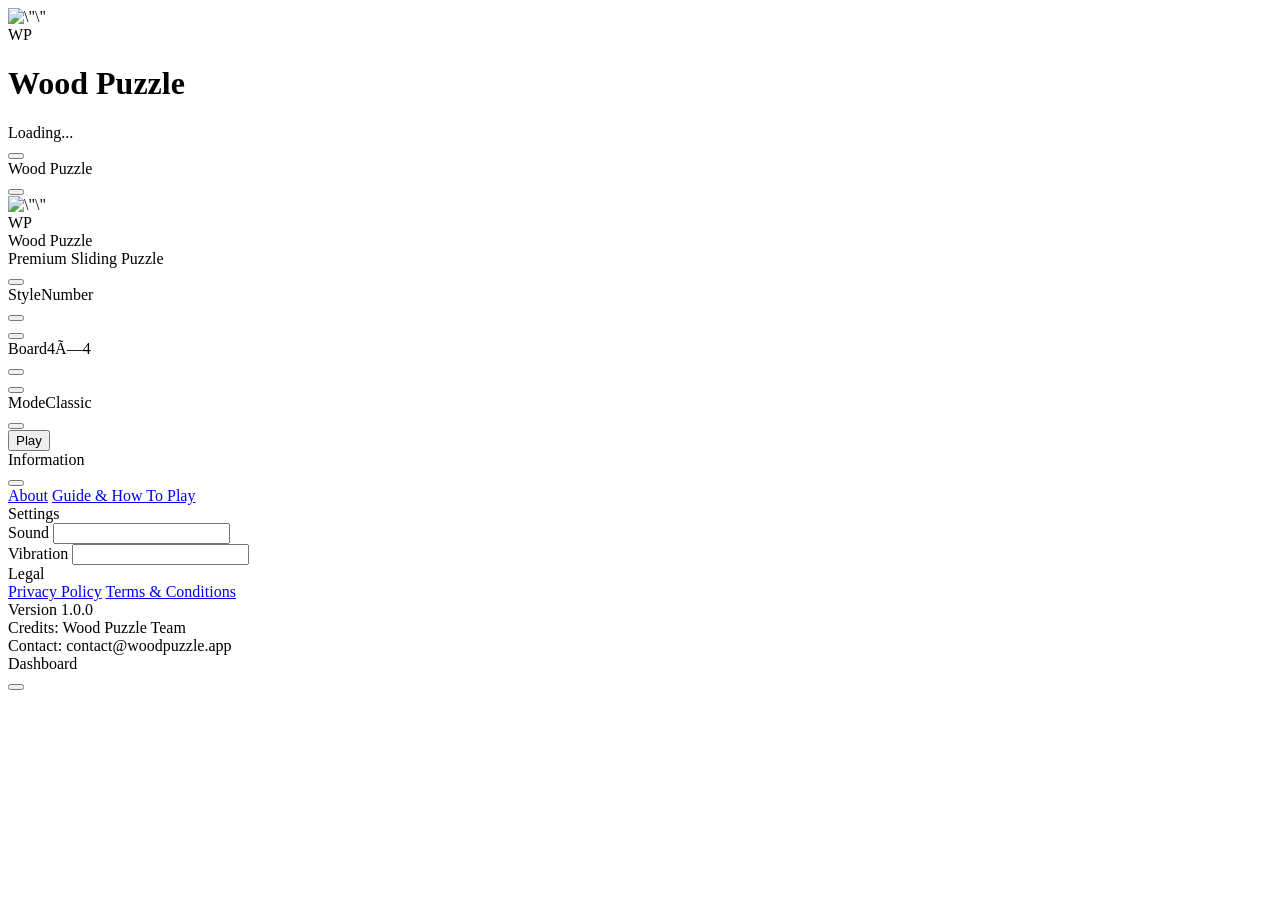
==== index.html @ e0333876 "Create index.html" ====
<!DOCTYPE html>
<html lang=\"en\">
<head>
  <meta charset=\"UTF-8\" />
  <meta name=\"viewport\" content=\"width=device-width, initial-scale=1.0, maximum-scale=1.0, user-scalable=no, viewport-fit=cover\" />
  <meta name=\"theme-color\" content=\"#3d2817\" />
  <meta name=\"apple-mobile-web-app-capable\" content=\"yes\" />
  <meta name=\"mobile-web-app-capable\" content=\"yes\" />
  <meta name=\"apple-mobile-web-app-status-bar-style\" content=\"black-translucent\" />
  <title>Wood Puzzle</title>
  <link rel=\"manifest\" href=\"manifest.json\" />
  <link rel=\"icon\" type=\"image/png\" href=\"assets/icons/icon-192.png\" />
  <link rel=\"apple-touch-icon\" href=\"assets/icons/icon-192.png\" />
  <link rel=\"stylesheet\" href=\"css/main.css\" />
</head>
<body class=\"page-home\">
  <!-- Loading Screen -->
  <div id=\"loading-screen\" data-testid=\"loading-screen\">
    <div class=\"loading-inner\">
      <div class=\"loading-logo\" aria-hidden=\"true\">
        <img src=\"assets/images/logo.png\" alt=\"\" onerror=\"this.style.display='none'\" />
        <div class=\"loading-logo-fallback\">WP</div>
      </div>
      <h1 class=\"loading-title\">Wood Puzzle</h1>
      <div class=\"loading-text\" data-testid=\"loading-text\">Loading<span class=\"dots\"><span>.</span><span>.</span><span>.</span></span></div>
    </div>
  </div>

  <!-- Mobile frame -->
  <div class=\"device-frame\" id=\"device-frame\">
    <div class=\"app-shell\" id=\"app-shell\">

      <!-- Top bar -->
      <header class=\"topbar\">
        <button class=\"icon-btn\" id=\"open-info\" aria-label=\"Information\" data-testid=\"open-info-btn\">
          <span class=\"svg-slot\" data-icon=\"info\"></span>
        </button>
        <div class=\"topbar-title\">Wood Puzzle</div>
        <button class=\"icon-btn\" id=\"open-dashboard\" aria-label=\"Dashboard\" data-testid=\"open-dashboard-btn\">
          <span class=\"svg-slot\" data-icon=\"dashboard\"></span>
        </button>
      </header>

      <!-- Home content -->
      <main class=\"home-main\">
        <div class=\"brand\">
          <div class=\"brand-logo\">
            <img src=\"assets/images/logo.png\" alt=\"\" onerror=\"this.parentNode.classList.add('no-logo')\" />
            <div class=\"brand-logo-fallback\">WP</div>
          </div>
          <div class=\"brand-name\" data-testid=\"brand-name\">Wood Puzzle</div>
          <div class=\"brand-tag\">Premium Sliding Puzzle</div>
        </div>

        <!-- Style selector -->
        <div class=\"selector\" data-testid=\"style-selector\">
          <button class=\"sel-arrow\" id=\"style-prev\" aria-label=\"Previous style\" data-testid=\"style-prev-btn\"><span class=\"svg-slot\" data-icon=\"prev\"></span></button>
          <div class=\"sel-label\"><span class=\"sel-cap\">Style</span><span class=\"sel-val\" id=\"style-val\" data-testid=\"style-val\">Number</span></div>
          <button class=\"sel-arrow\" id=\"style-next\" aria-label=\"Next style\" data-testid=\"style-next-btn\"><span class=\"svg-slot\" data-icon=\"next\"></span></button>
        </div>

        <!-- Live preview board -->
        <div class=\"preview-wrap\">
          <div id=\"preview-board\" class=\"board preview\" data-testid=\"preview-board\"></div>
        </div>

        <!-- Sub-selector for photo style -->
        <div class=\"selector small\" id=\"photo-picker\" data-testid=\"photo-picker\" hidden>
          <button class=\"sel-arrow\" id=\"photo-prev\" aria-label=\"Previous photo\" data-testid=\"photo-prev-btn\"><span class=\"svg-slot\" data-icon=\"prev\"></span></button>
          <div class=\"sel-label\"><span class=\"sel-cap\">Photo</span><span class=\"sel-val\" id=\"photo-val\" data-testid=\"photo-val\">photo1</span></div>
          <button class=\"sel-arrow\" id=\"photo-next\" aria-label=\"Next photo\" data-testid=\"photo-next-btn\"><span class=\"svg-slot\" data-icon=\"next\"></span></button>
          <button class=\"upload-btn\" id=\"upload-btn\" aria-label=\"Upload image\" data-testid=\"upload-btn\">
            <span class=\"svg-slot\" data-icon=\"upload\"></span>
          </button>
          <input type=\"file\" id=\"upload-input\" accept=\"image/*\" hidden />
        </div>

        <!-- Board size -->
        <div class=\"selector\">
          <button class=\"sel-arrow\" id=\"size-prev\" aria-label=\"Smaller board\" data-testid=\"size-prev-btn\"><span class=\"svg-slot\" data-icon=\"prev\"></span></button>
          <div class=\"sel-label\"><span class=\"sel-cap\">Board</span><span class=\"sel-val\" id=\"size-val\" data-testid=\"size-val\">4×4</span></div>
          <button class=\"sel-arrow\" id=\"size-next\" aria-label=\"Larger board\" data-testid=\"size-next-btn\"><span class=\"svg-slot\" data-icon=\"next\"></span></button>
        </div>

        <!-- Mode -->
        <div class=\"selector\" id=\"mode-row\" data-testid=\"mode-selector\">
          <button class=\"sel-arrow\" id=\"mode-prev\" aria-label=\"Previous mode\" data-testid=\"mode-prev-btn\"><span class=\"svg-slot\" data-icon=\"prev\"></span></button>
          <div class=\"sel-label\"><span class=\"sel-cap\">Mode</span><span class=\"sel-val\" id=\"mode-val\" data-testid=\"mode-val\">Classic</span></div>
          <button class=\"sel-arrow\" id=\"mode-next\" aria-label=\"Next mode\" data-testid=\"mode-next-btn\"><span class=\"svg-slot\" data-icon=\"next\"></span></button>
        </div>

        <!-- Play -->
        <button class=\"play-btn\" id=\"play-btn\" data-testid=\"play-btn\">
          <span class=\"svg-slot\" data-icon=\"play\"></span>
          <span class=\"play-label\">Play</span>
        </button>

        <!-- Resume -->
        <div class=\"resume-wrap\" id=\"resume-wrap\" hidden>
          <button class=\"resume-btn\" id=\"resume-btn\" data-testid=\"resume-btn\">
            <span class=\"resume-title\">Resume</span>
            <span class=\"resume-meta\" id=\"resume-meta\">—</span>
          </button>
        </div>
      </main>

      <!-- Information panel -->
      <aside class=\"side-panel left\" id=\"info-panel\" data-testid=\"info-panel\" aria-hidden=\"true\">
        <div class=\"panel-head\">
          <div class=\"panel-title\">Information</div>
          <button class=\"icon-btn\" id=\"close-info\" aria-label=\"Close\" data-testid=\"close-info-btn\"><span class=\"svg-slot\" data-icon=\"close\"></span></button>
        </div>
        <div class=\"panel-body\">
          <a class=\"panel-item\" href=\"about.html\" data-testid=\"link-about\"><span class=\"svg-slot\" data-icon=\"info\"></span><span>About</span></a>
          <a class=\"panel-item\" href=\"guide.html\" data-testid=\"link-guide\"><span class=\"svg-slot\" data-icon=\"hint\"></span><span>Guide &amp; How To Play</span></a>
          <div class=\"panel-section\">Settings</div>
          <div class=\"panel-row\">
            <span class=\"svg-slot\" data-icon=\"sound\"></span>
            <span class=\"panel-row-label\">Sound</span>
            <label class=\"switch\"><input type=\"checkbox\" id=\"toggle-sound\" data-testid=\"toggle-sound\" /><span class=\"slider\"></span></label>
          </div>
          <div class=\"panel-row\">
            <span class=\"svg-slot\" data-icon=\"vibration\"></span>
            <span class=\"panel-row-label\">Vibration</span>
            <label class=\"switch\"><input type=\"checkbox\" id=\"toggle-vibration\" data-testid=\"toggle-vibration\" /><span class=\"slider\"></span></label>
          </div>
          <div class=\"panel-section\">Legal</div>
          <a class=\"panel-item\" href=\"privacy.html\" data-testid=\"link-privacy\"><span class=\"svg-slot\" data-icon=\"info\"></span><span>Privacy Policy</span></a>
          <a class=\"panel-item\" href=\"terms.html\" data-testid=\"link-terms\"><span class=\"svg-slot\" data-icon=\"info\"></span><span>Terms &amp; Conditions</span></a>
          <div class=\"panel-footer\">
            <div>Version <span id=\"version-label\">1.0.0</span></div>
            <div>Credits: Wood Puzzle Team</div>
            <div>Contact: contact@woodpuzzle.app</div>
          </div>
        </div>
      </aside>

      <!-- Dashboard panel -->
      <aside class=\"side-panel right\" id=\"dashboard-panel\" data-testid=\"dashboard-panel\" aria-hidden=\"true\">
        <div class=\"panel-head\">
          <div class=\"panel-title\">Dashboard</div>
          <button class=\"icon-btn\" id=\"close-dashboard\" aria-label=\"Close\" data-testid=\"close-dashboard-btn\"><span class=\"svg-slot\" data-icon=\"close\"></span></button>
        </div>
        <div class=\"panel-body\" id=\"dashboard-body\" data-testid=\"dashboard-body\">
          <!-- populated by JS -->
        </div>
      </aside>

      <div class=\"scrim\" id=\"scrim\" data-testid=\"scrim\"></div>
    </div>
  </div>

  <script src=\"js/icons.js\"></script>
  <script src=\"js/storage.js\"></script>
  <script src=\"js/engine.js\"></script>
  <script src=\"js/home.js\"></script>
  <script>
    // Service worker (best-effort, never blocks UI)
    if ('serviceWorker' in navigator) {
      window.addEventListener('load', () => {
        navigator.serviceWorker.register('sw.js').catch(() => {});
      });
    }
  </script>
</body>
</html>
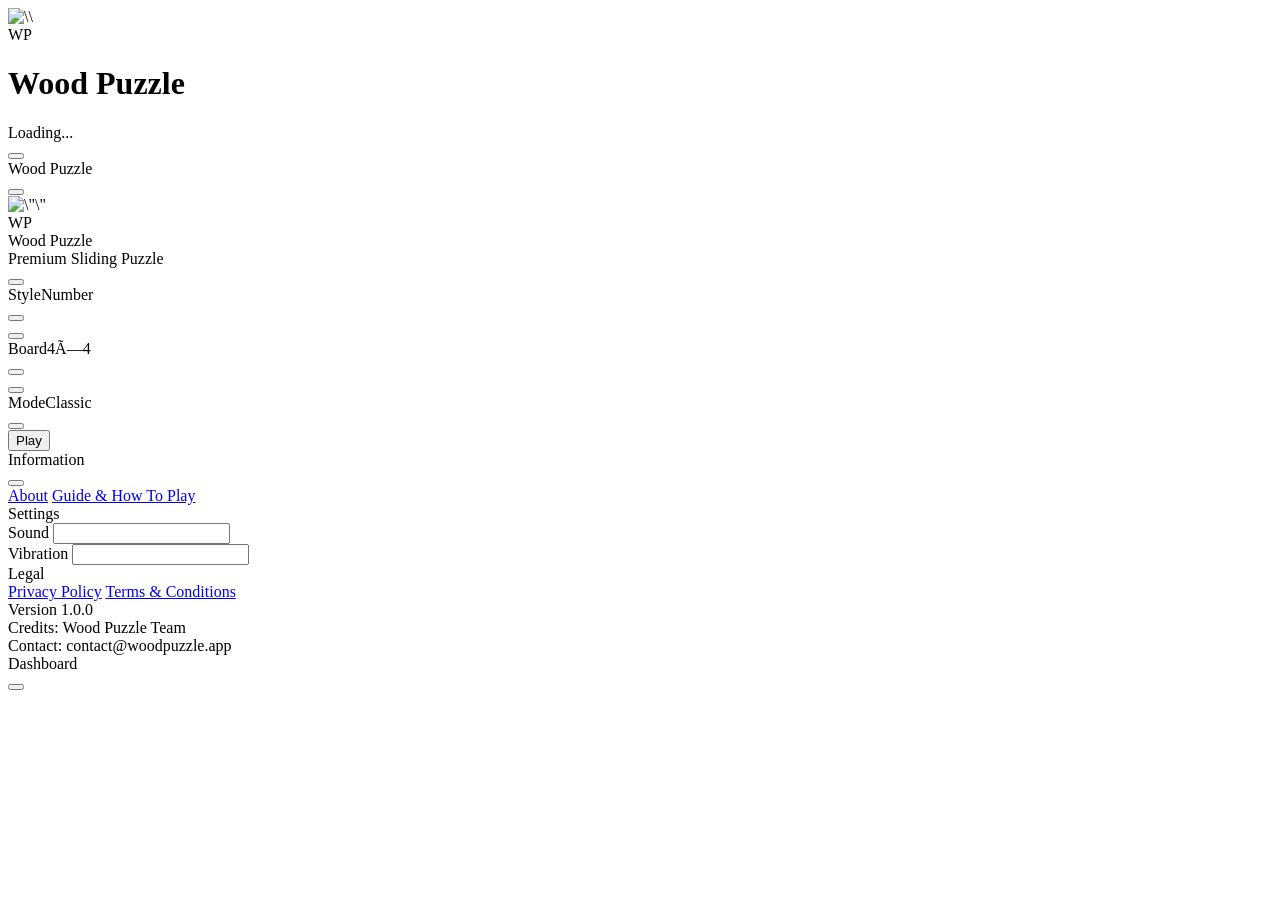
==== commit 47008a3e: "Update index.html" ====
--- a/index.html
+++ b/index.html
@@ -1,43 +1,43 @@
 <!DOCTYPE html>
-<html lang=\"en\">
+<html lang=\en\>
 <head>
-  <meta charset=\"UTF-8\" />
-  <meta name=\"viewport\" content=\"width=device-width, initial-scale=1.0, maximum-scale=1.0, user-scalable=no, viewport-fit=cover\" />
-  <meta name=\"theme-color\" content=\"#3d2817\" />
-  <meta name=\"apple-mobile-web-app-capable\" content=\"yes\" />
-  <meta name=\"mobile-web-app-capable\" content=\"yes\" />
-  <meta name=\"apple-mobile-web-app-status-bar-style\" content=\"black-translucent\" />
+  <meta charset=\UTF-8\ />
+  <meta name=\viewport\ content="\width=device-width, initial-scale=1.0, maximum-scale=1.0, user-scalable=no, viewport-fit=cover\" />
+  <meta name=\theme-color\ content=\#3d2817\ />
+  <meta name=\apple-mobile-web-app-capable\ content=\yes\ />
+  <meta name=\mobile-web-app-capable\ content=\yes\ />
+  <meta name=\apple-mobile-web-app-status-bar-style\ content=\black-translucent\ />
   <title>Wood Puzzle</title>
-  <link rel=\"manifest\" href=\"manifest.json\" />
-  <link rel=\"icon\" type=\"image/png\" href=\"assets/icons/icon-192.png\" />
-  <link rel=\"apple-touch-icon\" href=\"assets/icons/icon-192.png\" />
-  <link rel=\"stylesheet\" href=\"css/main.css\" />
+  <link rel=\manifest\ href=\manifest.json\ />
+  <link rel=\icon\ type=\image/png\ href=\assets/icons/icon-192.png\ />
+  <link rel=\apple-touch-icon\ href=\assets/icons/icon-192.png\ />
+  <link rel=\stylesheet\ href=\css/main.css\ />
 </head>
-<body class=\"page-home\">
+<body class=\page-home\>
   <!-- Loading Screen -->
-  <div id=\"loading-screen\" data-testid=\"loading-screen\">
-    <div class=\"loading-inner\">
-      <div class=\"loading-logo\" aria-hidden=\"true\">
-        <img src=\"assets/images/logo.png\" alt=\"\" onerror=\"this.style.display='none'\" />
-        <div class=\"loading-logo-fallback\">WP</div>
+  <div id=\loading-screen\ data-testid=\loading-screen\>
+    <div class=\loading-inner\>
+      <div class=\loading-logo\ aria-hidden=\true\>
+        <img src=\assets/images/logo.png\ alt=\\ onerror=\this.style.display='none'\" />
+        <div class=\loading-logo-fallback\>WP</div>
       </div>
-      <h1 class=\"loading-title\">Wood Puzzle</h1>
-      <div class=\"loading-text\" data-testid=\"loading-text\">Loading<span class=\"dots\"><span>.</span><span>.</span><span>.</span></span></div>
+      <h1 class=\loading-title\>Wood Puzzle</h1>
+      <div class=\loading-text\ data-testid=\loading-text\>Loading<span class=\dots\><span>.</span><span>.</span><span>.</span></span></div>
     </div>
   </div>
 
   <!-- Mobile frame -->
-  <div class=\"device-frame\" id=\"device-frame\">
-    <div class=\"app-shell\" id=\"app-shell\">
+  <div class=\device-frame\ id=\device-frame\>
+    <div class=\app-shell\ id=\app-shell\>
 
       <!-- Top bar -->
-      <header class=\"topbar\">
-        <button class=\"icon-btn\" id=\"open-info\" aria-label=\"Information\" data-testid=\"open-info-btn\">
-          <span class=\"svg-slot\" data-icon=\"info\"></span>
+      <header class=\topbar\>
+        <button class=\icon-btn\ id=\open-info\ aria-label=\Information\ data-testid=\open-info-btn\>
+          <span class=\svg-slot\ data-icon=\info\></span>
         </button>
-        <div class=\"topbar-title\">Wood Puzzle</div>
-        <button class=\"icon-btn\" id=\"open-dashboard\" aria-label=\"Dashboard\" data-testid=\"open-dashboard-btn\">
-          <span class=\"svg-slot\" data-icon=\"dashboard\"></span>
+        <div class=\topbar-title\>Wood Puzzle</div>
+        <button class=\icon-btn\ id=\open-dashboard\ aria-label=\Dashboard\ data-testid=\open-dashboard-btn\>
+          <span class=\svg-slot\ data-icon=\dashboard\></span>
         </button>
       </header>
 
@@ -116,19 +116,19 @@
           <div class=\"panel-section\">Settings</div>
           <div class=\"panel-row\">
             <span class=\"svg-slot\" data-icon=\"sound\"></span>
-            <span class=\"panel-row-label\">Sound</span>
-            <label class=\"switch\"><input type=\"checkbox\" id=\"toggle-sound\" data-testid=\"toggle-sound\" /><span class=\"slider\"></span></label>
+            <span class=\panel-row-label\">Sound</span>
+            <label class=\switch\><input type=\"checkbox\" id=\"toggle-sound\" data-testid=\"toggle-sound\" /><span class=\"slider\"></span></label>
           </div>
-          <div class=\"panel-row\">
-            <span class=\"svg-slot\" data-icon=\"vibration\"></span>
-            <span class=\"panel-row-label\">Vibration</span>
-            <label class=\"switch\"><input type=\"checkbox\" id=\"toggle-vibration\" data-testid=\"toggle-vibration\" /><span class=\"slider\"></span></label>
+          <div class=\panel-row\>
+            <span class=\svg-slot\ data-icon=\vibration\></span>
+            <span class=\panel-row-label\>Vibration</span>
+            <label class=\switch\><input type=\checkbox\ id=\toggle-vibration\ data-testid=\toggle-vibration\ /><span class=\slider\></span></label>
           </div>
-          <div class=\"panel-section\">Legal</div>
-          <a class=\"panel-item\" href=\"privacy.html\" data-testid=\"link-privacy\"><span class=\"svg-slot\" data-icon=\"info\"></span><span>Privacy Policy</span></a>
-          <a class=\"panel-item\" href=\"terms.html\" data-testid=\"link-terms\"><span class=\"svg-slot\" data-icon=\"info\"></span><span>Terms &amp; Conditions</span></a>
-          <div class=\"panel-footer\">
-            <div>Version <span id=\"version-label\">1.0.0</span></div>
+          <div class=\panel-section\>Legal</div>
+          <a class=\panel-item\ href=\privacy.html\ data-testid=\link-privacy\><span class=\svg-slot\ data-icon=\info\></span><span>Privacy Policy</span></a>
+          <a class=\panel-item\ href=\terms.html\ data-testid=\link-terms\><span class=\svg-slot\ data-icon=\info\></span><span>Terms &amp; Conditions</span></a>
+          <div class=\panel-footer\>
+            <div>Version <span id=\version-label\>1.0.0</span></div>
             <div>Credits: Wood Puzzle Team</div>
             <div>Contact: contact@woodpuzzle.app</div>
           </div>
@@ -136,24 +136,24 @@
       </aside>
 
       <!-- Dashboard panel -->
-      <aside class=\"side-panel right\" id=\"dashboard-panel\" data-testid=\"dashboard-panel\" aria-hidden=\"true\">
-        <div class=\"panel-head\">
-          <div class=\"panel-title\">Dashboard</div>
-          <button class=\"icon-btn\" id=\"close-dashboard\" aria-label=\"Close\" data-testid=\"close-dashboard-btn\"><span class=\"svg-slot\" data-icon=\"close\"></span></button>
+      <aside class=\side-panel right\ id=\dashboard-panel\ data-testid=\dashboard-panel\ aria-hidden=\true\">
+        <div class=\panel-head\>
+          <div class=\panel-title\>Dashboard</div>
+          <button class=\icon-btn\ id=\close-dashboard\ aria-label=\Close\ data-testid=\close-dashboard-btn\><span class=\svg-slot\ data-icon=\close\"></span></button>
         </div>
-        <div class=\"panel-body\" id=\"dashboard-body\" data-testid=\"dashboard-body\">
+        <div class=\panel-body\ id=\dashboard-body\ data-testid=\dashboard-body\>
           <!-- populated by JS -->
         </div>
       </aside>
 
-      <div class=\"scrim\" id=\"scrim\" data-testid=\"scrim\"></div>
+      <div class=\scrim\ id=\scrim\ data-testid=\scrim\></div>
     </div>
   </div>
 
-  <script src=\"js/icons.js\"></script>
-  <script src=\"js/storage.js\"></script>
-  <script src=\"js/engine.js\"></script>
-  <script src=\"js/home.js\"></script>
+  <script src=\js/icons.js\></script>
+  <script src=\js/storage.js\></script>
+  <script src=\js/engine.js\></script>
+  <script src=\js/home.js\></script>
   <script>
     // Service worker (best-effort, never blocks UI)
     if ('serviceWorker' in navigator) {
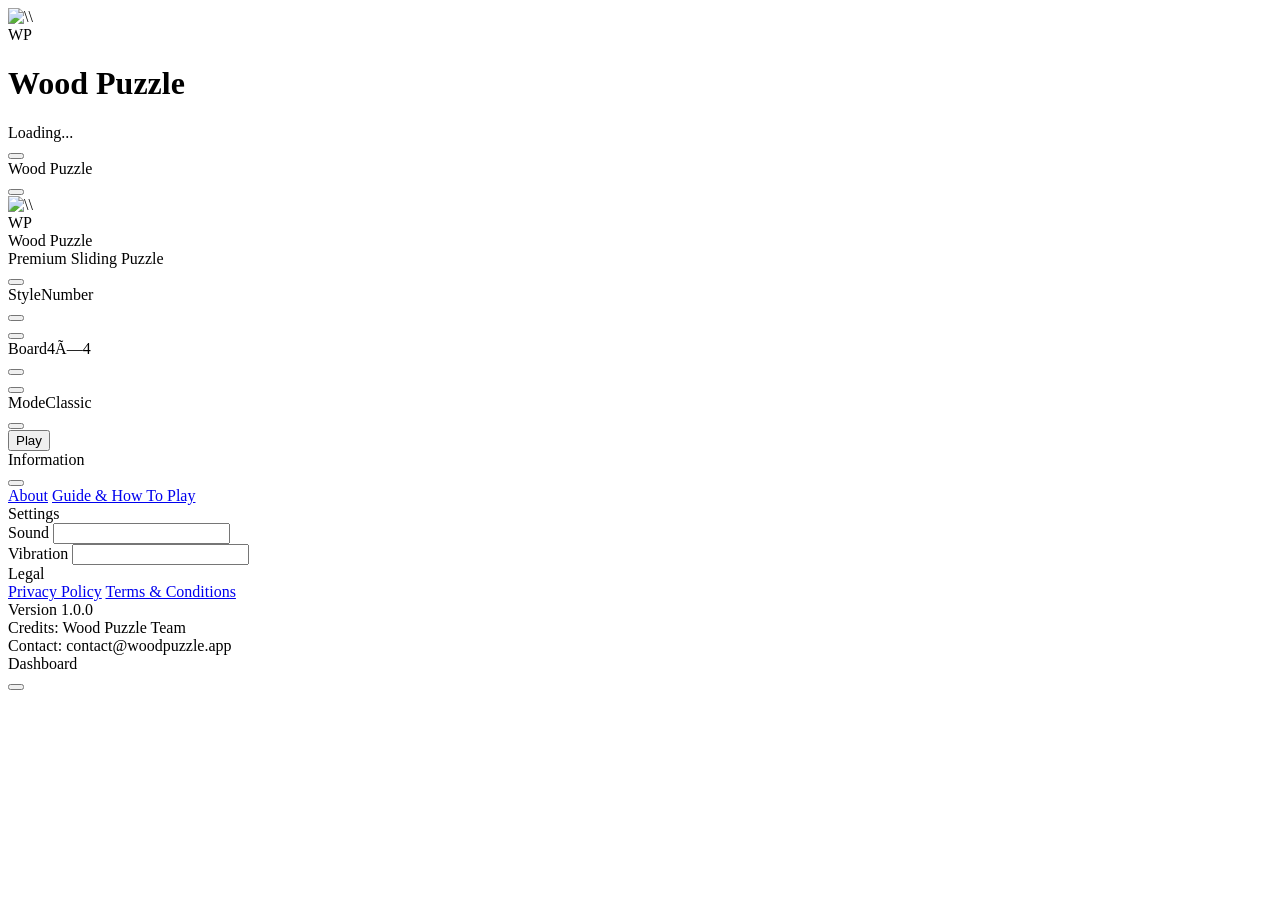
==== commit 1308e0e0: "Update index.html" ====
--- a/index.html
+++ b/index.html
@@ -18,7 +18,7 @@
   <div id=\loading-screen\ data-testid=\loading-screen\>
     <div class=\loading-inner\>
       <div class=\loading-logo\ aria-hidden=\true\>
-        <img src=\assets/images/logo.png\ alt=\\ onerror=\this.style.display='none'\" />
+        <img src=\assets/images/logo.png\ alt=\\ onerror=\this.style.display='none'\ />
         <div class=\loading-logo-fallback\>WP</div>
       </div>
       <h1 class=\loading-title\>Wood Puzzle</h1>
@@ -42,82 +42,82 @@
       </header>
 
       <!-- Home content -->
-      <main class=\"home-main\">
-        <div class=\"brand\">
-          <div class=\"brand-logo\">
-            <img src=\"assets/images/logo.png\" alt=\"\" onerror=\"this.parentNode.classList.add('no-logo')\" />
-            <div class=\"brand-logo-fallback\">WP</div>
+      <main class=\home-main\>
+        <div class=\brand\">
+          <div class=\brand-logo\">
+            <img src=\assets/images/logo.png\ alt=\\ onerror=\this.parentNode.classList.add('no-logo')\ />
+            <div class=\brand-logo-fallback\>WP</div>
           </div>
-          <div class=\"brand-name\" data-testid=\"brand-name\">Wood Puzzle</div>
-          <div class=\"brand-tag\">Premium Sliding Puzzle</div>
+          <div class=\brand-name\ data-testid=\brand-name\>Wood Puzzle</div>
+          <div class=\brand-tag\>Premium Sliding Puzzle</div>
         </div>
 
         <!-- Style selector -->
-        <div class=\"selector\" data-testid=\"style-selector\">
-          <button class=\"sel-arrow\" id=\"style-prev\" aria-label=\"Previous style\" data-testid=\"style-prev-btn\"><span class=\"svg-slot\" data-icon=\"prev\"></span></button>
-          <div class=\"sel-label\"><span class=\"sel-cap\">Style</span><span class=\"sel-val\" id=\"style-val\" data-testid=\"style-val\">Number</span></div>
-          <button class=\"sel-arrow\" id=\"style-next\" aria-label=\"Next style\" data-testid=\"style-next-btn\"><span class=\"svg-slot\" data-icon=\"next\"></span></button>
+        <div class=\selector\ data-testid=\style-selector\>
+          <button class=\sel-arrow\ id=\style-prev\ aria-label=\Previous style\ data-testid=\style-prev-btn\><span class=\svg-slot\ data-icon=\prev\></span></button>
+          <div class=\sel-label\><span class=\sel-cap\>Style</span><span class=\sel-val\ id=\style-val\ data-testid=\style-val\>Number</span></div>
+          <button class=\sel-arrow\ id=\style-next\ aria-label=\Next style\ data-testid=\style-next-btn\"><span class=\svg-slot\ data-icon=\next\></span></button>
         </div>
 
         <!-- Live preview board -->
-        <div class=\"preview-wrap\">
-          <div id=\"preview-board\" class=\"board preview\" data-testid=\"preview-board\"></div>
+        <div class=\preview-wrap\>
+          <div id=\preview-board\ class=\board preview\ data-testid=\preview-board\></div>
         </div>
 
         <!-- Sub-selector for photo style -->
-        <div class=\"selector small\" id=\"photo-picker\" data-testid=\"photo-picker\" hidden>
-          <button class=\"sel-arrow\" id=\"photo-prev\" aria-label=\"Previous photo\" data-testid=\"photo-prev-btn\"><span class=\"svg-slot\" data-icon=\"prev\"></span></button>
-          <div class=\"sel-label\"><span class=\"sel-cap\">Photo</span><span class=\"sel-val\" id=\"photo-val\" data-testid=\"photo-val\">photo1</span></div>
-          <button class=\"sel-arrow\" id=\"photo-next\" aria-label=\"Next photo\" data-testid=\"photo-next-btn\"><span class=\"svg-slot\" data-icon=\"next\"></span></button>
-          <button class=\"upload-btn\" id=\"upload-btn\" aria-label=\"Upload image\" data-testid=\"upload-btn\">
-            <span class=\"svg-slot\" data-icon=\"upload\"></span>
+        <div class=\selector small\ id=\photo-picker\ data-testid=\photo-picker\ hidden>
+          <button class=\sel-arrow\ id=\photo-prev\ aria-label=\Previous photo\ data-testid=\photo-prev-btn\><span class=\svg-slot\ data-icon=\prev\></span></button>
+          <div class=\sel-label\><span class=\sel-cap\>Photo</span><span class=\sel-val\ id=\photo-val\ data-testid=\photo-val\>photo1</span></div>
+          <button class=\sel-arrow\ id=\photo-next\ aria-label=\Next photo\ data-testid=\photo-next-btn\><span class=\svg-slot\ data-icon=\next\"></span></button>
+          <button class=\upload-btn\ id=\upload-btn\ aria-label=\Upload image\ data-testid=\upload-btn\>
+            <span class=\svg-slot\ data-icon=\upload\></span>
           </button>
-          <input type=\"file\" id=\"upload-input\" accept=\"image/*\" hidden />
+          <input type=\file\ id=\upload-input\ accept=\image/*\ hidden />
         </div>
 
         <!-- Board size -->
-        <div class=\"selector\">
-          <button class=\"sel-arrow\" id=\"size-prev\" aria-label=\"Smaller board\" data-testid=\"size-prev-btn\"><span class=\"svg-slot\" data-icon=\"prev\"></span></button>
-          <div class=\"sel-label\"><span class=\"sel-cap\">Board</span><span class=\"sel-val\" id=\"size-val\" data-testid=\"size-val\">4×4</span></div>
-          <button class=\"sel-arrow\" id=\"size-next\" aria-label=\"Larger board\" data-testid=\"size-next-btn\"><span class=\"svg-slot\" data-icon=\"next\"></span></button>
+        <div class=\selector\>
+          <button class=\sel-arrow\ id=\size-prev\ aria-label=\Smaller board\ data-testid=\size-prev-btn\><span class=\svg-slot\ data-icon=\prev\></span></button>
+          <div class=\sel-label\"><span class=\sel-cap\>Board</span><span class=\sel-val\ id=\size-val\ data-testid=\size-val\>4×4</span></div>
+          <button class=\sel-arrow\ id=\size-next\ aria-label=\Larger board\ data-testid=\size-next-btn\><span class=\svg-slot\ data-icon=\next\></span></button>
         </div>
 
         <!-- Mode -->
-        <div class=\"selector\" id=\"mode-row\" data-testid=\"mode-selector\">
-          <button class=\"sel-arrow\" id=\"mode-prev\" aria-label=\"Previous mode\" data-testid=\"mode-prev-btn\"><span class=\"svg-slot\" data-icon=\"prev\"></span></button>
-          <div class=\"sel-label\"><span class=\"sel-cap\">Mode</span><span class=\"sel-val\" id=\"mode-val\" data-testid=\"mode-val\">Classic</span></div>
-          <button class=\"sel-arrow\" id=\"mode-next\" aria-label=\"Next mode\" data-testid=\"mode-next-btn\"><span class=\"svg-slot\" data-icon=\"next\"></span></button>
+        <div class=\selector\ id=\mode-row\ data-testid=\mode-selector\>
+          <button class=\sel-arrow\ id=\mode-prev\ aria-label=\Previous mode\ data-testid=\mode-prev-btn\><span class=\svg-slot\ data-icon=\prev\></span></button>
+          <div class=\sel-label\><span class=\sel-cap\>Mode</span><span class=\sel-val\ id=\mode-val\ data-testid=\mode-val\>Classic</span></div>
+          <button class=\sel-arrow\ id=\mode-next\ aria-label=\Next mode\ data-testid=\mode-next-btn\><span class=\svg-slot\ data-icon=\next\></span></button>
         </div>
 
         <!-- Play -->
-        <button class=\"play-btn\" id=\"play-btn\" data-testid=\"play-btn\">
-          <span class=\"svg-slot\" data-icon=\"play\"></span>
-          <span class=\"play-label\">Play</span>
+        <button class=\play-btn\ id=\play-btn\ data-testid=\play-btn\>
+          <span class=\svg-slot\ data-icon=\play\></span>
+          <span class=\play-label\>Play</span>
         </button>
 
         <!-- Resume -->
-        <div class=\"resume-wrap\" id=\"resume-wrap\" hidden>
-          <button class=\"resume-btn\" id=\"resume-btn\" data-testid=\"resume-btn\">
-            <span class=\"resume-title\">Resume</span>
-            <span class=\"resume-meta\" id=\"resume-meta\">—</span>
+        <div class=\resume-wrap\ id=\resume-wrap\ hidden>
+          <button class=\resume-btn\ id=\resume-btn\ data-testid=\resume-btn\>
+            <span class=\resume-title\>Resume</span>
+            <span class=\resume-meta\ id=\resume-meta\>—</span>
           </button>
         </div>
       </main>
 
       <!-- Information panel -->
-      <aside class=\"side-panel left\" id=\"info-panel\" data-testid=\"info-panel\" aria-hidden=\"true\">
-        <div class=\"panel-head\">
-          <div class=\"panel-title\">Information</div>
-          <button class=\"icon-btn\" id=\"close-info\" aria-label=\"Close\" data-testid=\"close-info-btn\"><span class=\"svg-slot\" data-icon=\"close\"></span></button>
+      <aside class=\side-panel left\ id=\info-panel\ data-testid=\info-panel\ aria-hidden=\true\>
+        <div class=\panel-head\>
+          <div class=\panel-title\>Information</div>
+          <button class=\icon-btn\ id=\close-info\ aria-label=\Close\ data-testid=\close-info-btn\><span class=\svg-slot\ data-icon=\close\></span></button>
         </div>
-        <div class=\"panel-body\">
-          <a class=\"panel-item\" href=\"about.html\" data-testid=\"link-about\"><span class=\"svg-slot\" data-icon=\"info\"></span><span>About</span></a>
-          <a class=\"panel-item\" href=\"guide.html\" data-testid=\"link-guide\"><span class=\"svg-slot\" data-icon=\"hint\"></span><span>Guide &amp; How To Play</span></a>
-          <div class=\"panel-section\">Settings</div>
-          <div class=\"panel-row\">
-            <span class=\"svg-slot\" data-icon=\"sound\"></span>
-            <span class=\panel-row-label\">Sound</span>
-            <label class=\switch\><input type=\"checkbox\" id=\"toggle-sound\" data-testid=\"toggle-sound\" /><span class=\"slider\"></span></label>
+        <div class=\panel-body\>
+          <a class=\panel-item\ href=\about.html\ data-testid=\link-about\><span class=\svg-slot\ data-icon=\info\></span><span>About</span></a>
+          <a class=\panel-item\ href=\guide.html\ data-testid=\link-guide\><span class=\svg-slot\ data-icon=\hint\></span><span>Guide &amp; How To Play</span></a>
+          <div class=\panel-section\>Settings</div>
+          <div class=\panel-row\>
+            <span class=\svg-slot\ data-icon=\sound\></span>
+            <span class=\panel-row-label\>Sound</span>
+            <label class=\switch\><input type=\checkbox\ id=\toggle-sound\ data-testid=\toggle-sound\ /><span class=\slider\></span></label>
           </div>
           <div class=\panel-row\>
             <span class=\svg-slot\ data-icon=\vibration\></span>
@@ -136,7 +136,7 @@
       </aside>
 
       <!-- Dashboard panel -->
-      <aside class=\side-panel right\ id=\dashboard-panel\ data-testid=\dashboard-panel\ aria-hidden=\true\">
+      <aside class=\side-panel right\ id=\dashboard-panel\ data-testid=\dashboard-panel\ aria-hidden=\true\>
         <div class=\panel-head\>
           <div class=\panel-title\>Dashboard</div>
           <button class=\icon-btn\ id=\close-dashboard\ aria-label=\Close\ data-testid=\close-dashboard-btn\><span class=\svg-slot\ data-icon=\close\"></span></button>
